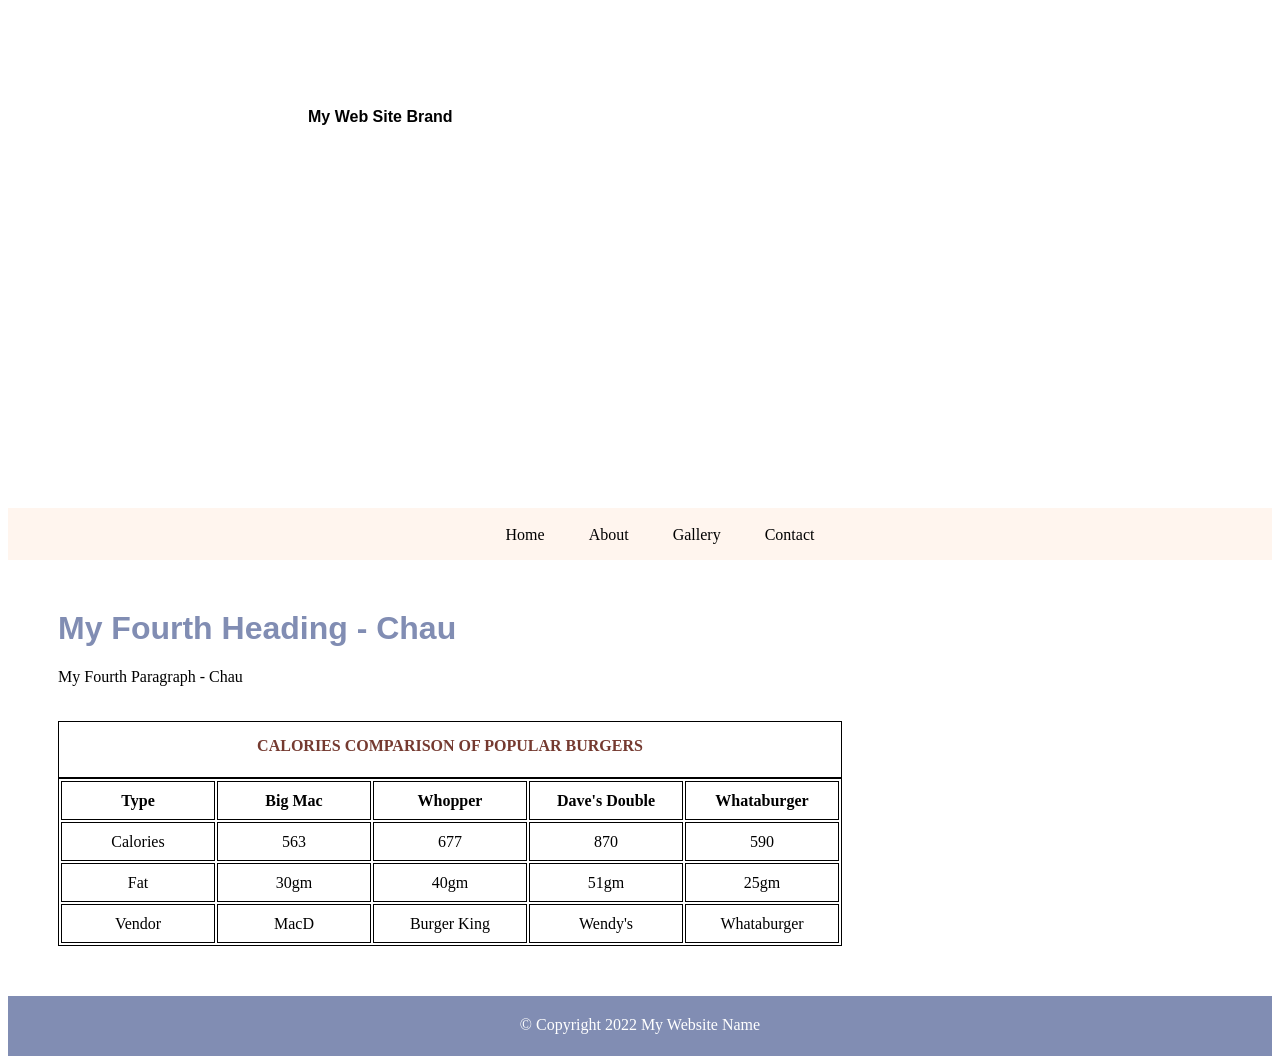
==== page4.html @ 5c1711e7 "added 4th page" ====
<!DOCTYPE html>
<html lang="en">
<head>
    <meta charset="UTF-8">
    <meta http-equiv="X-UA-Compatible" content="IE=edge">
    <meta name="viewport" content="width=device-width, initial-scale=1.0">
    <title>My Second Web Page</title>
    <link rel="stylesheet" href="style.css">
</head>
<body>
    <!-- Container to wrap everything -->
    <div id="container">

        <!-- Brand of website -->
        <header>My Web Site Brand</header>

        <!-- Main navigation -->
        <nav>
            <ul>
                <li><a href="index.html">Home</a></li>
                <li><a href="page2.html">About</a></li>
                <li><a href="page4.html">Gallery</a></li>
                <li><a href="page3.html">Contact</a></li>
            </ul>
        </nav>

        <!-- Main content area -->
        <main>
            <h1>My Fourth Heading - Chau</h1>
            <p>My Fourth Paragraph - Chau</p>

            <!-- Create a Table -->
            <table>
                <caption>Calories Comparison of Popular Burgers</caption>
                <thead>
                    <tr>
                        <th>Type</th>
                        <th>Big Mac</th>
                        <th>Whopper</th>
                        <th>Dave's Double</th>
                        <th>Whataburger</th>
                    </tr>
                </thead>
                <tbody>
                    <tr>
                        <td>Calories</td>
                        <td>563</td>
                        <td>677</td>
                        <td>870</td>
                        <td>590</td>
                    </tr>
                    <tr>
                        <td>Fat</td>
                        <td>30gm</td>
                        <td>40gm</td>
                        <td>51gm</td>
                        <td>25gm</td>
                    </tr>
                </tbody>
                <tfoot>
                    <tr>
                        <td>Vendor</td>
                        <td>MacD</td>
                        <td>Burger King</td>
                        <td>Wendy's</td>
                        <td>Whataburger</td>
                    </tr>
                </tfoot>
            </table>
        </main>

        <!-- Footer information -->
        <footer>&copy; Copyright 2022  My Website Name</footer>

    </div>
    <!-- End Container -->
</body>
</html>
---- style.css ----
header {
    background: url(images/central_park.jpg) 0 -200px no-repeat; /* place image as background */
    background-size: 1500px;
    /* background-position: 0 -200px; // 0 = horizontal, -200px = vertical*/
    /* background-repeat: no-repeat; */
    height: 400px; /* give header some height to display the background image */
    padding-top: 100px;
    padding-left: 300px;
    font-weight: bold;
    font-family: Arial, Helvetica, sans-serif;
}
li {
    list-style-type: none;
    display: inline;
    padding: 0 20px; /* padding-right: 20px; */
}
li a {
    text-decoration: none; /* Remove Underline */
}
li a:link {
    color: #000; /* Before Click */
}
li a:visited {
    color: #818bd3; /* After Click */
}
li a:hover {
    color: #333; /* Mouse Over */
}
li a:active {
    color: #753a30; /* Mouse Down */
}
nav {
    background-color: rgb(255, 245, 238);
    height: 50px;
    text-align: center;
    padding-top: 2px;
}
main {
    margin: 50px;
}
main h1 {
    color: rgb(129, 141, 179);
    font-family: arial;
}
table {
    margin-top: 35px;
}
table, caption, th, td {
    border: 1px solid #000
}
th, td {
    width: 150px;
    height: 35px;
    text-align: center;
}
caption {
    text-transform: uppercase;
    font-weight: 600;
    height: 40px;
    padding-top: 15px;
    color: #753a30
}
label {
    display: block;
    margin: 15px 0 0 0;
}
input {
    width: 300px;
}
input[type="radio"] {
    width: 25px;
}
textarea {
    width: 300px;
}
input[type="submit"] {
    display: block;
    margin: 20px 0 10px 0;
    width: 100px;
}
footer {
    height: 40px;
    background-color: rgb(129, 141, 179);
    text-align: center;
    padding-top: 20px;
    color: rgb(255, 255, 255);
}
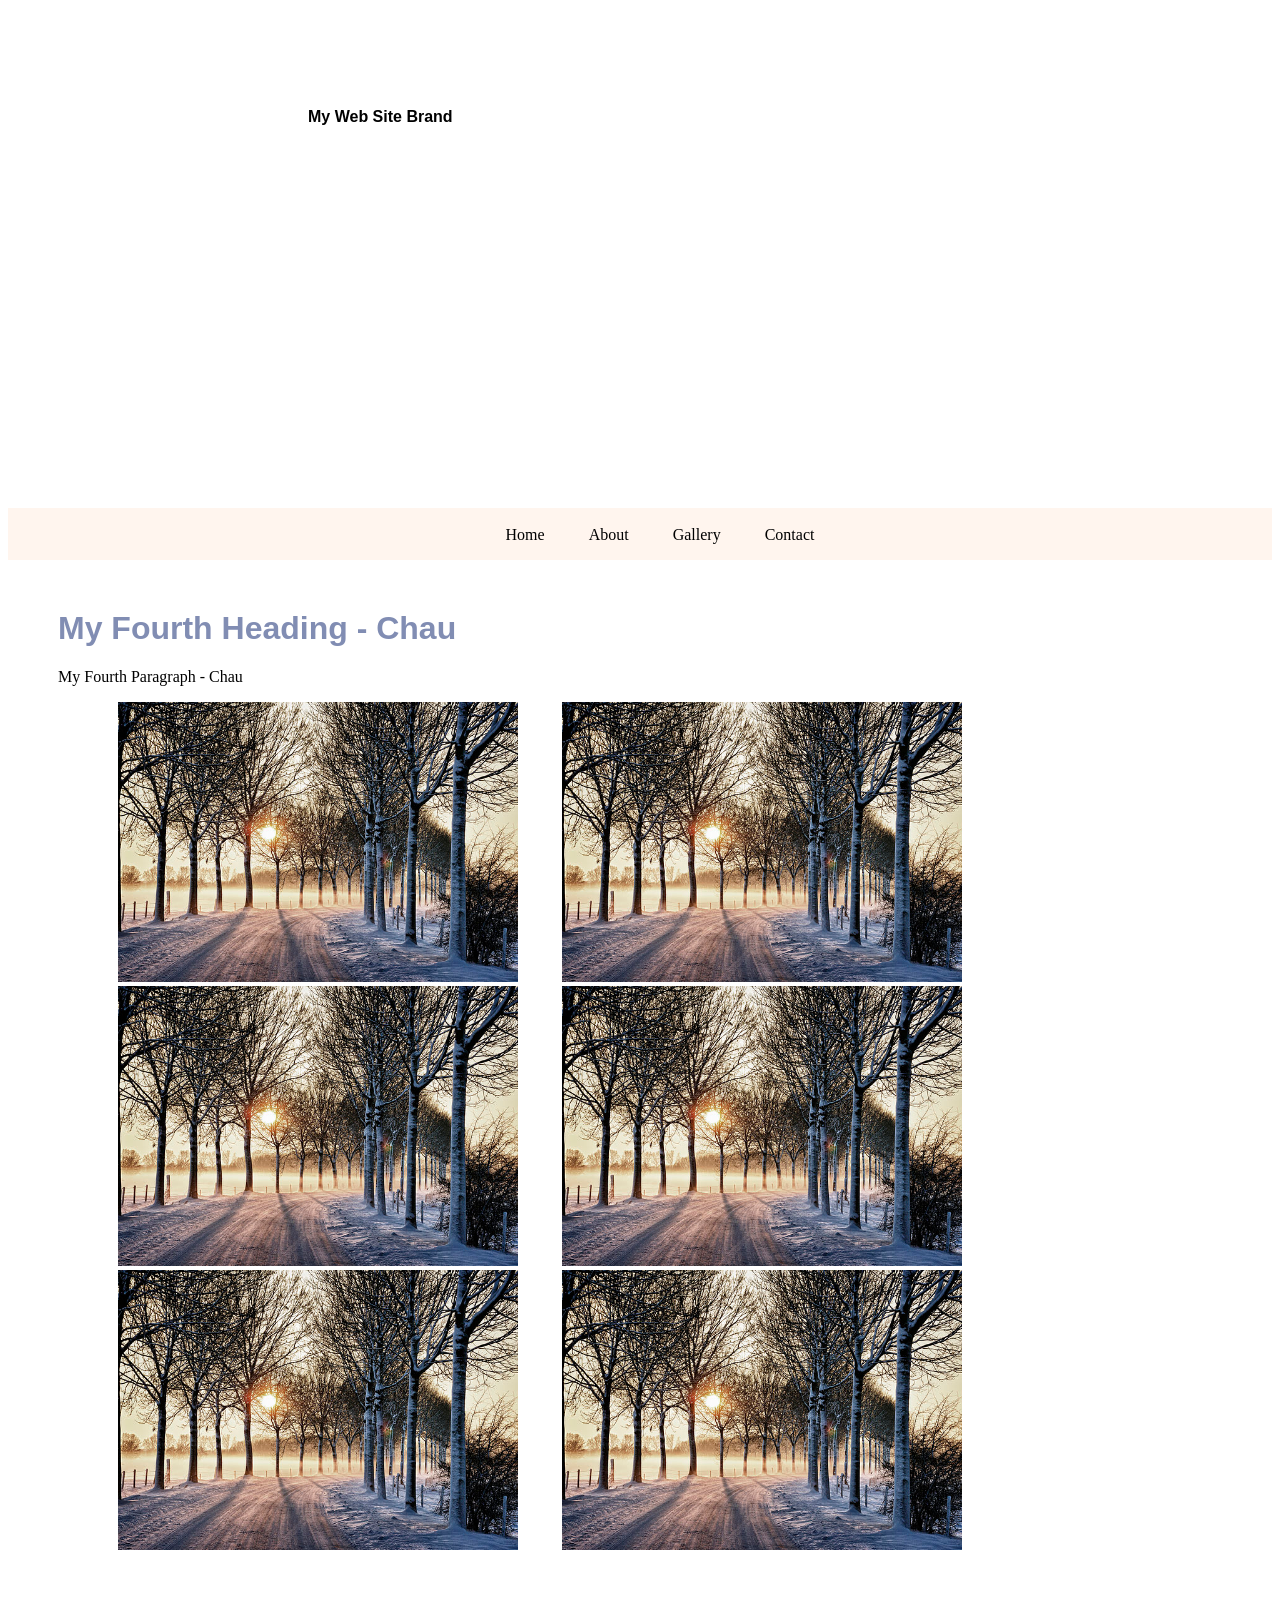
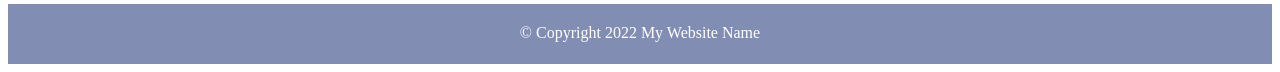
==== commit b5efd191: "added images on 4th page" ====
--- a/page4.html
+++ b/page4.html
@@ -29,44 +29,14 @@
             <h1>My Fourth Heading - Chau</h1>
             <p>My Fourth Paragraph - Chau</p>
 
-            <!-- Create a Table -->
-            <table>
-                <caption>Calories Comparison of Popular Burgers</caption>
-                <thead>
-                    <tr>
-                        <th>Type</th>
-                        <th>Big Mac</th>
-                        <th>Whopper</th>
-                        <th>Dave's Double</th>
-                        <th>Whataburger</th>
-                    </tr>
-                </thead>
-                <tbody>
-                    <tr>
-                        <td>Calories</td>
-                        <td>563</td>
-                        <td>677</td>
-                        <td>870</td>
-                        <td>590</td>
-                    </tr>
-                    <tr>
-                        <td>Fat</td>
-                        <td>30gm</td>
-                        <td>40gm</td>
-                        <td>51gm</td>
-                        <td>25gm</td>
-                    </tr>
-                </tbody>
-                <tfoot>
-                    <tr>
-                        <td>Vendor</td>
-                        <td>MacD</td>
-                        <td>Burger King</td>
-                        <td>Wendy's</td>
-                        <td>Whataburger</td>
-                    </tr>
-                </tfoot>
-            </table>
+            <ul id="album">
+                <li class="photo"><img src="images/winterland1.jpg" alt="Winter landscape 1"></li>
+                <li class="photo"><img src="images/winterland2.jpg" alt="Winter landscape 2"></li>
+                <li class="photo"><img src="images/winterland3.jpg" alt="Winter landscape 3"></li>
+                <li class="photo"><img src="images/winterland4.jpg" alt="Winter landscape 4"></li>
+                <li class="photo"><img src="images/winterland5.jpg" alt="Winter landscape 5"></li>
+                <li class="photo"><img src="images/winterland6.jpg" alt="Winter landscape 6"></li>
+            </ul>
         </main>
 
         <!-- Footer information -->
--- a/style.css
+++ b/style.css
@@ -78,6 +78,9 @@
     margin: 20px 0 10px 0;
     width: 100px;
 }
+main #album .photo img {
+    width: 400px;
+}
 footer {
     height: 40px;
     background-color: rgb(129, 141, 179);
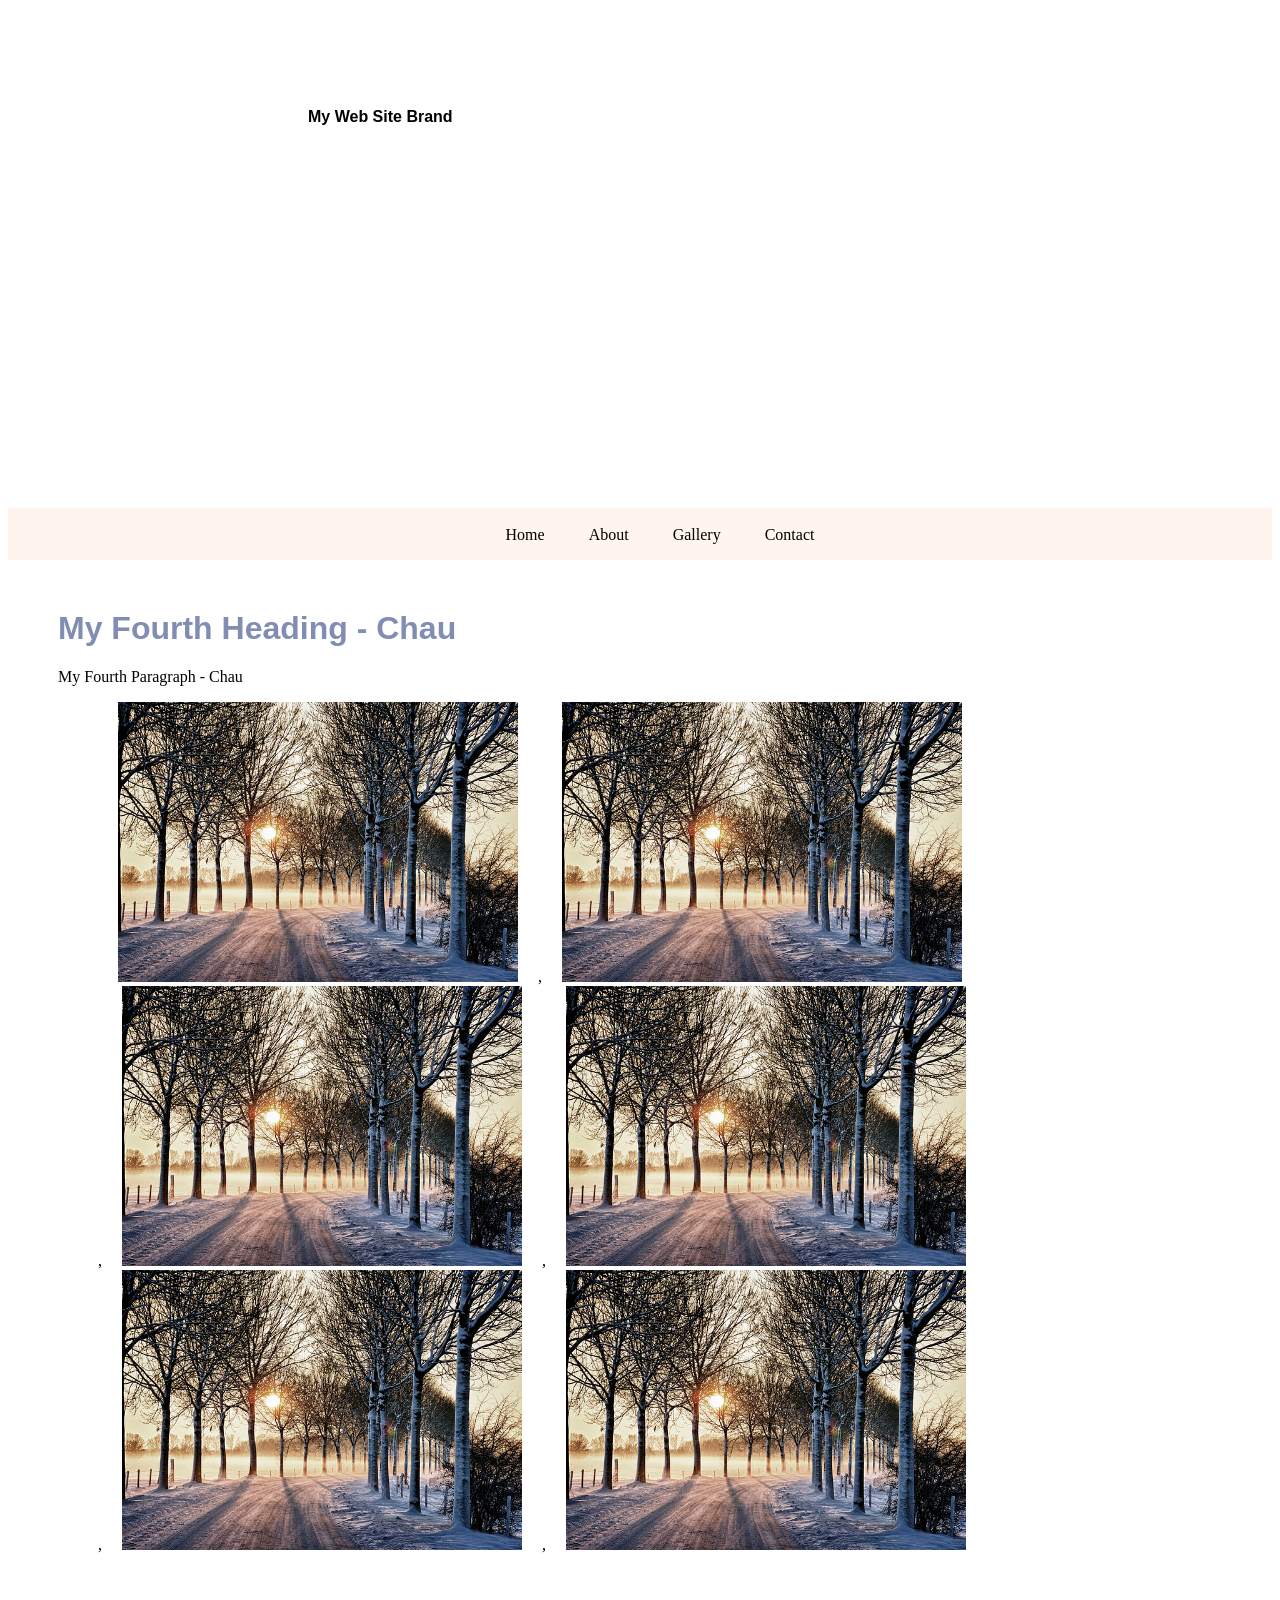
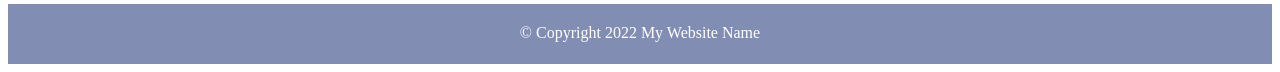
==== commit 6a9248f1: "added javascript to 4th page" ====
--- a/page4.html
+++ b/page4.html
@@ -30,12 +30,12 @@
             <p>My Fourth Paragraph - Chau</p>
 
             <ul id="album">
-                <li class="photo"><img src="images/winterland1.jpg" alt="Winter landscape 1"></li>
+                <!-- <li class="photo"><img src="images/winterland1.jpg" alt="Winter landscape 1"></li>
                 <li class="photo"><img src="images/winterland2.jpg" alt="Winter landscape 2"></li>
                 <li class="photo"><img src="images/winterland3.jpg" alt="Winter landscape 3"></li>
                 <li class="photo"><img src="images/winterland4.jpg" alt="Winter landscape 4"></li>
                 <li class="photo"><img src="images/winterland5.jpg" alt="Winter landscape 5"></li>
-                <li class="photo"><img src="images/winterland6.jpg" alt="Winter landscape 6"></li>
+                <li class="photo"><img src="images/winterland6.jpg" alt="Winter landscape 6"></li> -->
             </ul>
         </main>
 
@@ -44,5 +44,25 @@
 
     </div>
     <!-- End Container -->
+
+    <script>
+        var photos = []; //Declare an empty array to store image element
+        var fileNames = []; //Declare an empty element to store image file names
+        var imageList = []; //Declare an empty array to store html list that contain an image
+        var image; //Declare an empty variable to store the assembled image list codes
+        var openList = "<li class='photo'>"; //Declare a variable to contain open list tag
+        var closeList = "</li>"; //Declare a variable to contain close list tag
+
+        // Create a loop to create 6 images starting with index of 0
+        for (var i=0; i<6; i++) {
+            fileNames.push("winterland"+(i+1)); // Create image file name and store in the array
+            photos.push("<img src='images/"+fileNames[i]+".jpg'>"); // Assemble file name into image element and store in an array
+            image = openList + photos[i] + closeList; // Assemble image element from array with list elements and store in a variable
+            imageList.push(image); // Store(push) the assembled list codes into an array
+        }
+
+        // Display all six image codes stored in the array
+        document.getElementById("album").innerHTML = imageList;
+    </script>
 </body>
 </html>
